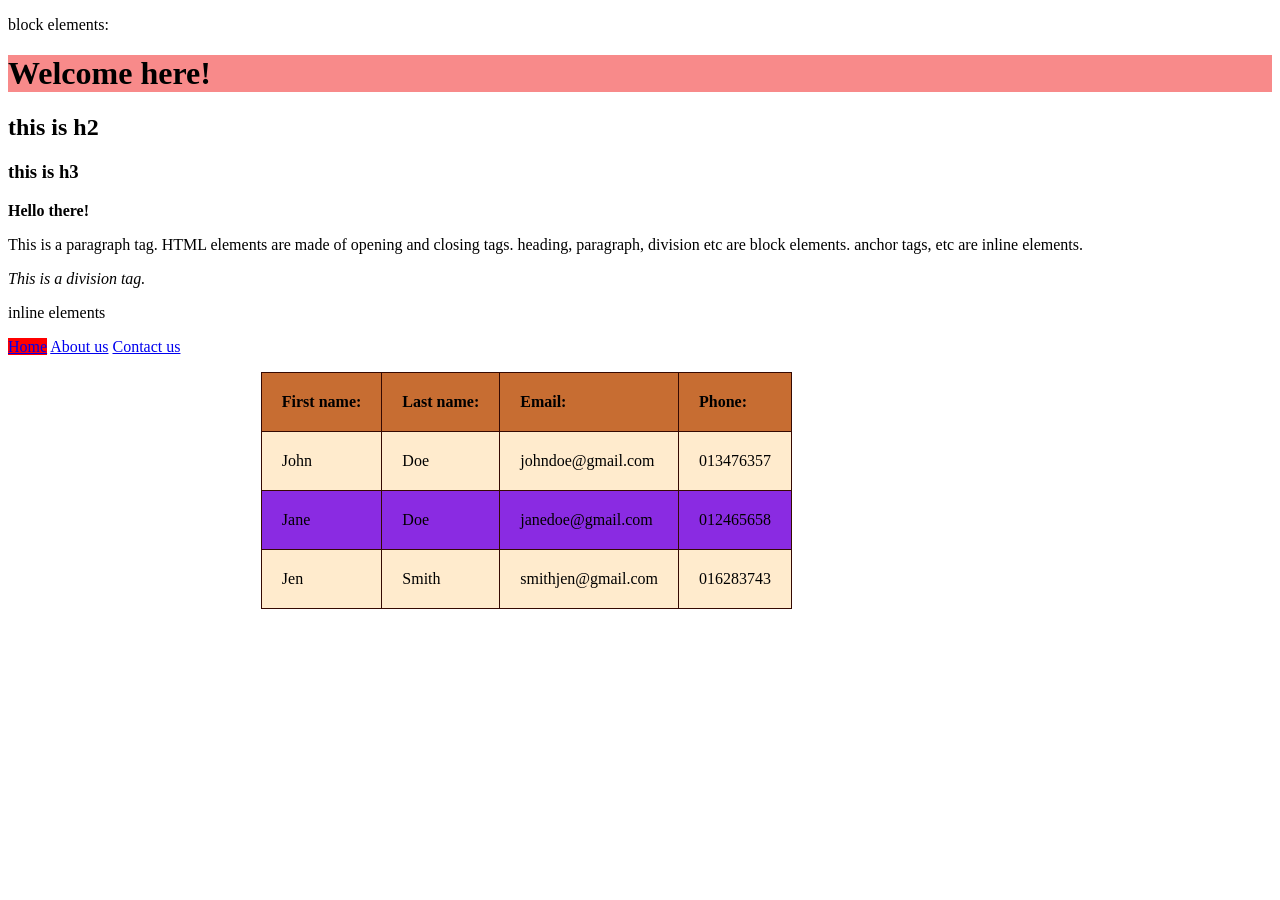
==== index.html @ bdd27c16 "Add files via upload" ====
<!DOCTYPE html>
<html>
    <head>
        <title>home page</title>
        <style>
            table{
                width: 400px;
                background-color: blanchedalmond;
                border-color: rgb(53, 9, 2);
                border-collapse: collapse;
                margin-left: 20%;
                white-space: nowrap;
            }
            th, td{
                padding: 20px;
            }
            th{
                background-color: rgb(134, 84, 8);
            }
            tr:nth-child(even){
                background-color: blueviolet;
            }
            tr:hover{
                background-color: aquamarine;
            }
        </style>
    </head>
    <body>
        <p> block elements:</p>
        <h1 style="background-color: rgb(248, 138, 138);"> Welcome here!</h1>
        <h2>this is h2</h2>
        <h3>this is h3</h3>
        <p><B>Hello there!</B></p>
        <p> This is a paragraph tag. HTML elements are made of opening and closing tags.
            heading, paragraph, division etc are block elements.
            anchor tags, etc are inline elements.
            <div><i>This is a division tag.</i></div>
        <p>inline elements</p>
         <div id="navbar">
            <a href="home.html" style="background-color: red;">Home</a>
            <a href="about_us.html">About us</a>
            <a href="contact_us.html">Contact us</a>
        </div>
        <div id="slider"></div>
        </p>
        <table border="1">
            <thead>
                <tr style="background-color: rgb(199, 109, 50);">
                    <td><b>First name: </b></td>
                    <td><b>Last name: </b></td>
                    <td><b>Email: </b></td>
                    <td><b>Phone: </b></td>
                </tr>
            </thead>
            <tbody>
                <tr>
                    <td>John</td>
                    <td>Doe</td>
                    <td>johndoe@gmail.com</td>
                    <td>013476357</td>
                </tr>
                <tr>
                    <td>Jane</td>
                    <td>Doe</td>
                    <td>janedoe@gmail.com</td>
                    <td>012465658</td>
                </tr>
                <tr>
                    <td>Jen</td>
                    <td>Smith</td>
                    <td>smithjen@gmail.com</td>
                    <td>016283743</td>
                </tr>
            </tbody>
        </table>
    </body>
</html>
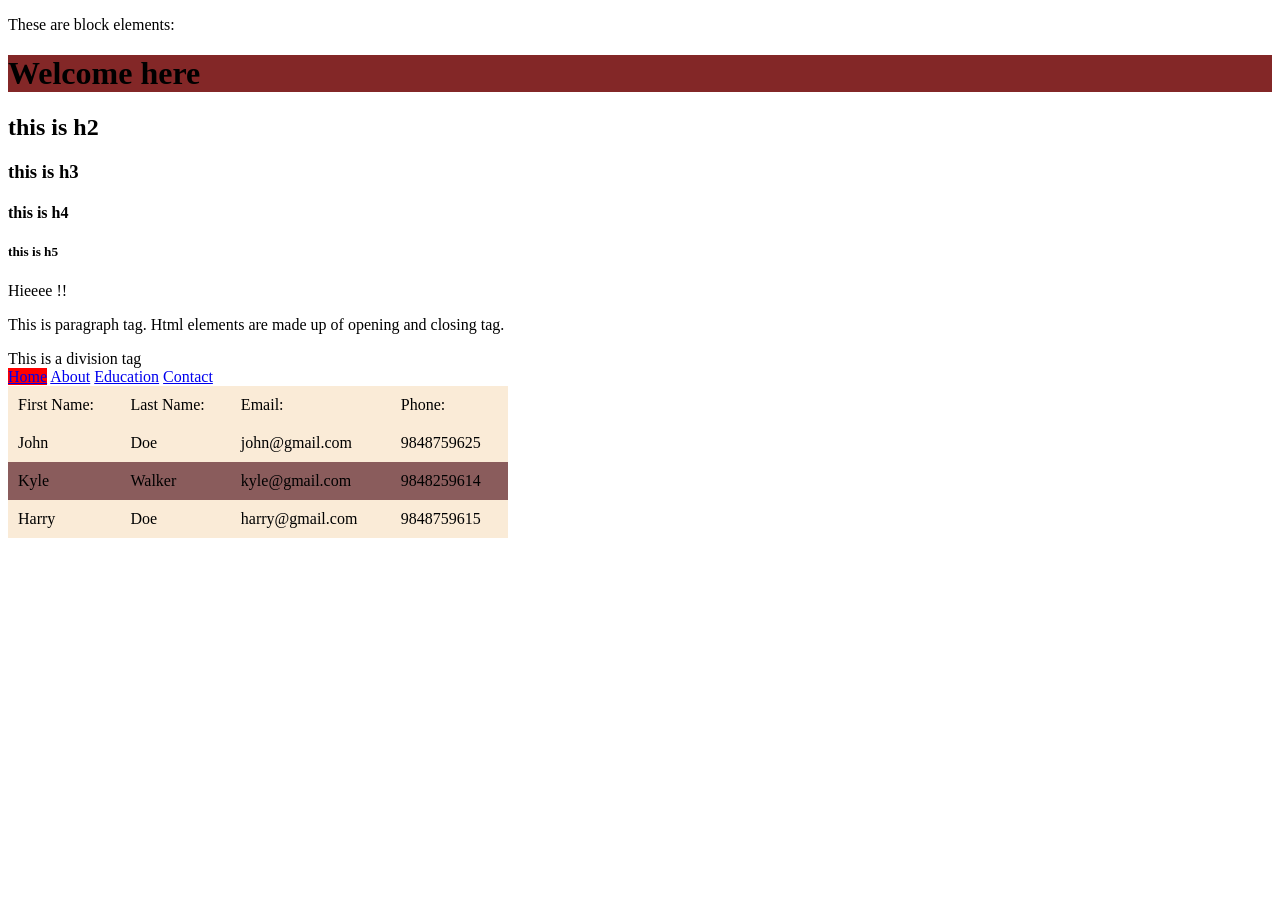
==== commit 906495ad: "initial" ====
--- a/index.html
+++ b/index.html
@@ -1,77 +1,76 @@
-<!DOCTYPE html>
-<html>
-    <head>
-        <title>home page</title>
-        <style>
-            table{
-                width: 400px;
-                background-color: blanchedalmond;
-                border-color: rgb(53, 9, 2);
-                border-collapse: collapse;
-                margin-left: 20%;
-                white-space: nowrap;
-            }
-            th, td{
-                padding: 20px;
-            }
-            th{
-                background-color: rgb(134, 84, 8);
-            }
-            tr:nth-child(even){
-                background-color: blueviolet;
-            }
-            tr:hover{
-                background-color: aquamarine;
-            }
-        </style>
-    </head>
-    <body>
-        <p> block elements:</p>
-        <h1 style="background-color: rgb(248, 138, 138);"> Welcome here!</h1>
-        <h2>this is h2</h2>
-        <h3>this is h3</h3>
-        <p><B>Hello there!</B></p>
-        <p> This is a paragraph tag. HTML elements are made of opening and closing tags.
-            heading, paragraph, division etc are block elements.
-            anchor tags, etc are inline elements.
-            <div><i>This is a division tag.</i></div>
-        <p>inline elements</p>
-         <div id="navbar">
-            <a href="home.html" style="background-color: red;">Home</a>
-            <a href="about_us.html">About us</a>
-            <a href="contact_us.html">Contact us</a>
-        </div>
-        <div id="slider"></div>
-        </p>
-        <table border="1">
-            <thead>
-                <tr style="background-color: rgb(199, 109, 50);">
-                    <td><b>First name: </b></td>
-                    <td><b>Last name: </b></td>
-                    <td><b>Email: </b></td>
-                    <td><b>Phone: </b></td>
-                </tr>
-            </thead>
-            <tbody>
-                <tr>
-                    <td>John</td>
-                    <td>Doe</td>
-                    <td>johndoe@gmail.com</td>
-                    <td>013476357</td>
-                </tr>
-                <tr>
-                    <td>Jane</td>
-                    <td>Doe</td>
-                    <td>janedoe@gmail.com</td>
-                    <td>012465658</td>
-                </tr>
-                <tr>
-                    <td>Jen</td>
-                    <td>Smith</td>
-                    <td>smithjen@gmail.com</td>
-                    <td>016283743</td>
-                </tr>
-            </tbody>
-        </table>
-    </body>
+<!DOCTYPE html>
+<html>
+    <head>
+        <title> Home page </title>
+
+        <style>
+            table {
+                width: 500px;
+                background-color: antiquewhite;
+                border-color: brown;
+                border-collapse: collapse;
+            }
+            th, td {
+                padding: 10px;
+            }
+            th {
+                background-color: aqua;
+                color: antiquewhite;
+            }
+            tr:nth-child(even){
+                background-color: rgb(138, 92, 92);
+            }
+        </style>
+    </head>
+    <body>
+        <p> These are block elements:</p>
+        <h1 style= "background-color: rgb(131, 39, 39);" > Welcome here</h1>
+        <h2> this is h2</h2>
+        <h3> this is h3</h3>
+        <h4> this is h4</h4>
+        <h5> this is h5</h5>
+        <p> Hieeee !! </p>
+        <p>This is paragraph tag. Html elements are made up of opening and closing tag.</p>
+    
+        <div> This is a division tag </div>
+
+        <a href=="home.html" style = "background-color: red;" > Home</a>
+            <a href="about.html">About</a>
+            <a href="education.html">Education</a>
+            <a href="contact.html">Contact</a>
+        </div>
+
+        <div id="slider"></div>
+    
+    <table>
+        <thead>
+            <tr>
+                <td>First Name:</td>
+                <td>Last Name:</td>
+                <td>Email:</td>
+                <td>Phone:</td>
+            </tr>
+        </thead>
+        <tbody>
+            <tr>
+                <td>John</td>
+                <td>Doe</td>
+                <td>john@gmail.com</td>
+                <td>9848759625</td>
+            </tr>
+            <tr>
+                <td>Kyle</td>
+                <td>Walker</td>
+                <td>kyle@gmail.com</td>
+                <td>9848259614</td>
+            </tr>
+            <tr>
+                <td>Harry</td>
+                <td>Doe</td>
+                <td>harry@gmail.com</td>
+                <td>9848759615</td>
+            </tr>
+        </tbody>
+    </table>
+</body>
 </html>
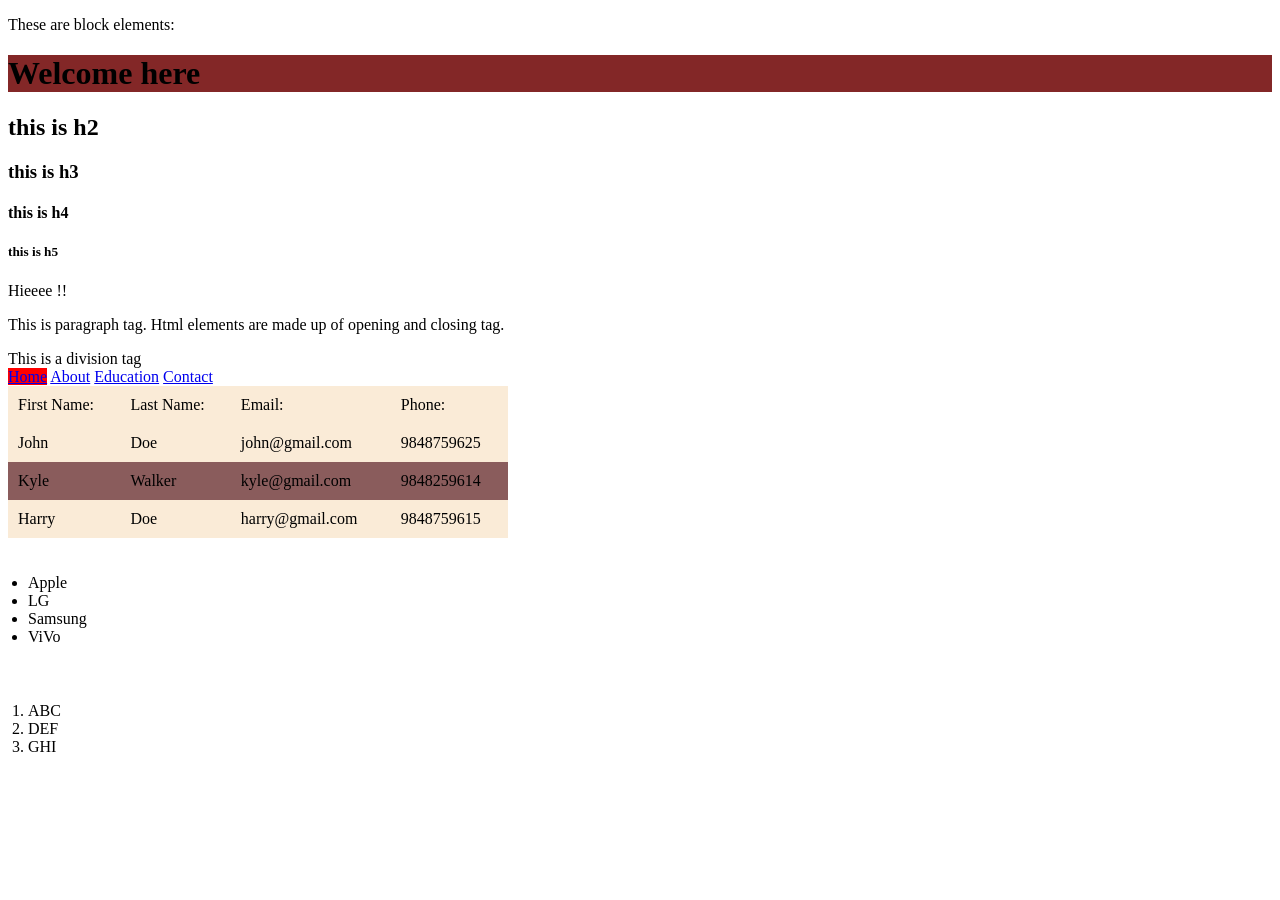
==== commit fcabdc83: "index" ====
--- a/index.html
+++ b/index.html
@@ -72,5 +72,16 @@
             </tr>
         </tbody>
     </table>
+    <ul style="padding: 20px">
+            <li> Apple </li>
+            <li> LG </li>
+            <li> Samsung </li>
+            <li> ViVo </li>
+        </ul>
+        <ol style="padding: 20px">
+            <li> ABC </li>
+            <li> DEF </li>
+            <li> GHI </li>
+        </ol>
 </body>
 </html>
